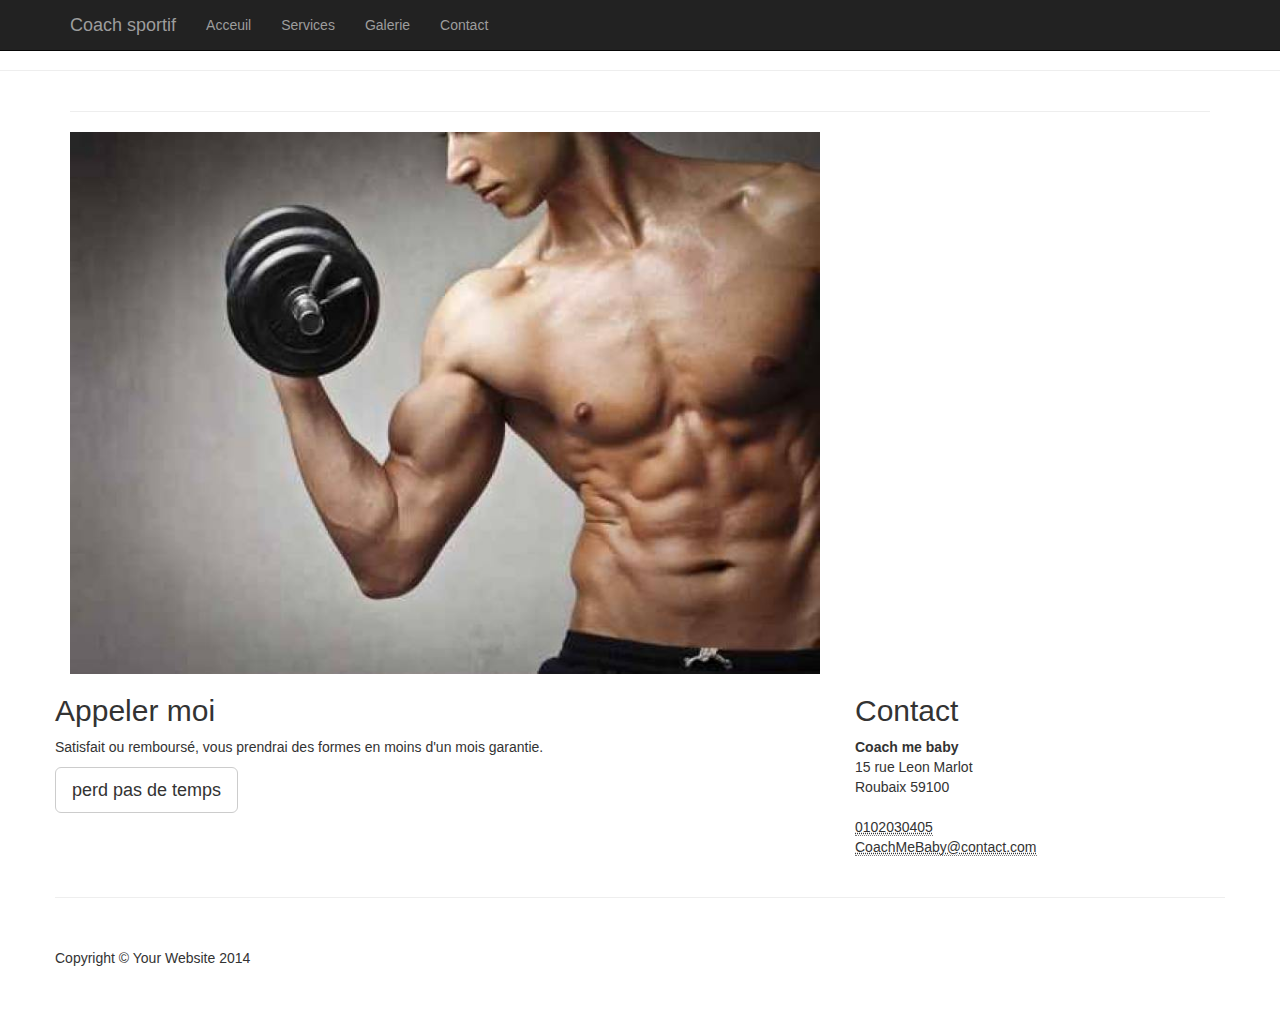
==== contact_page/contact.html @ 663b1a21 "added contact page" ====
<!DOCTYPE html>
<html class="no-js" lang="fr">

<head>

    <meta charset="utf-8">
    <meta http-equiv="X-UA-Compatible" content="IE=edge">
    <meta name="viewport" content="width=device-width, initial-scale=1">
    <meta name="description" content="">
    <meta name="author" content="">

    <title>Contact page</title>

        <link rel="icon" href="favicon.ico">

        <link rel="stylesheet" href="css/normalize.css">
        <link rel="stylesheet" href="css/bootstrap.css">
        <link rel="stylesheet" href="css/main.css">
        <link href="css/style.css" rel="stylesheet">
        <script src="js/vendor/modernizr-2.8.3.min.js"></script>
        <script src="js/bootstrap.js"></script>
    
    <!-- HTML5 Shim and Respond.js IE8 support of HTML5 elements and media queries -->
    <!-- WARNING: Respond.js doesn't work if you view the page via file:// -->
    <!--[if lt IE 9]>
        <script src="https://oss.maxcdn.com/libs/html5shiv/3.7.0/html5shiv.js"></script>
    <![endif]-->

</head>

<body>

   <!-- Navigation -->
    <nav class="navbar navbar-inverse navbar-fixed-top" role="navigation">
        <div class="container">
            <div class="navbar-header">
                <button type="button" class="navbar-toggle" data-toggle="collapse" data-target="#bs-example-navbar-collapse-1">
                    <span class="sr-only">Toggle navigation</span>
                    <span class="icon-bar"></span>
                    <span class="icon-bar"></span>
                    <span class="icon-bar"></span>
                </button>
                <a class="navbar-brand">Coach sportif</a>
            </div>
            <div class="collapse navbar-collapse" id="bs-example-navbar-collapse-1">
                <ul class="nav navbar-nav">
                    <li>
                        <a href="../index.html">Acceuil</a>
                    </li>
                    <li>
                        <a href="../service_page/services.html">Services</a>
                    </li>
                    <li>
                        <a href="../galerie_page/galerie.html">Galerie</a>
                    </li>
                    <li>
                        <a href="contact.html">Contact</a>
                    </li>
                </ul>
            </div>
            <!-- /.navbar-collapse -->
        </div>
        <!-- /.container -->
    </nav>

    <hr>
    <!-- Page Content -->
    <div class="container">

        <hr>

        <div class="row">
            <div class="col-md-8">
                 <a href="#">
                    <img class="img-responsive" src="img/img1.jpg" alt="">
                </a>
            </div>

        <div class="row">
            <div class="col-sm-8">
                <h2>Appeler moi</h2>
                <p>Satisfait ou remboursé, vous prendrai des formes en moins d'un mois garantie.</p>
                <p>
                    <a class="btn btn-default btn-lg" href="#">perd pas de temps</a>
                </p>
            </div>
            <div class="col-sm-4">
                <h2>Contact</h2>
                <address>
                    <strong>Coach me baby</strong>
                    <br>15 rue Leon Marlot
                    <br>Roubaix 59100
                    <br>
                </address>
                <address>
                    <abbr title="Phone">0102030405</abbr>
                    <br>
                    <abbr title="Email">CoachMeBaby@contact.com</abbr>
                </address>
            </div>
        </div>
        <!-- /.row -->

        <hr>

        <!-- Footer -->
        <footer>
            <div class="row">
                <div class="col-lg-12">
                    <p>Copyright &copy; Your Website 2014</p>
                </div>
            </div>
            <!-- /.row -->
        </footer>

    </div>
    <!-- /.container -->

    <!-- jQuery -->
    <script src="js/jquery.js"></script>

    <!-- Bootstrap Core JavaScript -->
    <script src="js/bootstrap.min.js"></script>

</body>

</html>
---- contact_page/css/style.css ----
body {
    padding-top: 50px; 
}

.business-header {
    height: 400px;
    background: url('http://placehold.it/1920x400') center center no-repeat scroll;
    -webkit-background-size: cover;
    -moz-background-size: cover;
    background-size: cover;
    -o-background-size: cover;
}


.tagline {
    text-shadow: 0 0 10px #000;
    color: #fff;
}

.img-center {
    margin: 0 auto;
}

footer {
    margin: 50px 0;
}
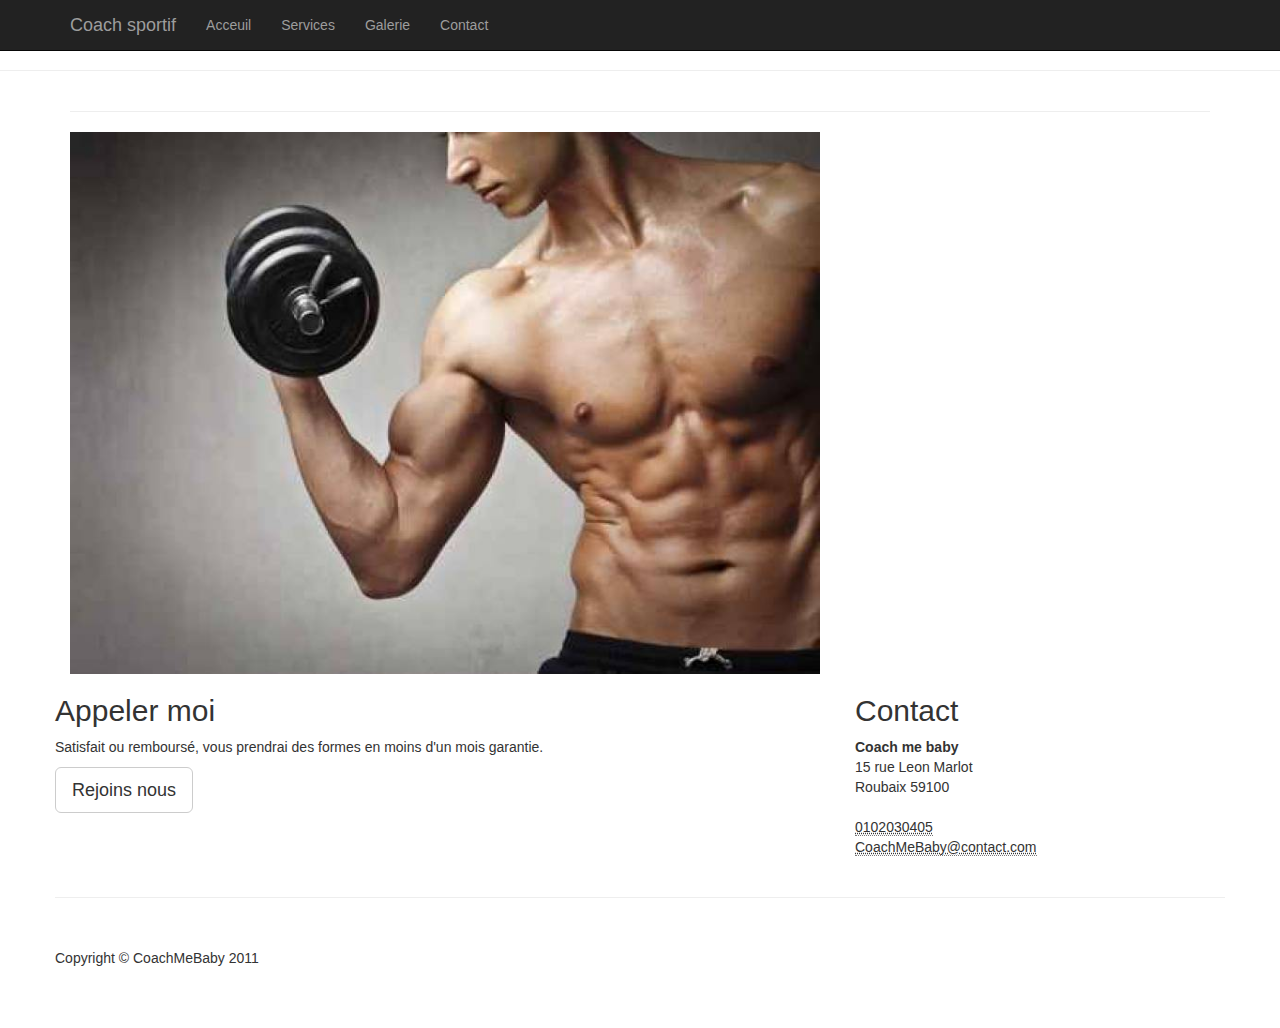
==== commit 9e87fed3: "added coms" ====
--- a/contact_page/contact.html
+++ b/contact_page/contact.html
@@ -11,25 +11,24 @@
 
     <title>Contact page</title>
 
-        <link rel="icon" href="favicon.ico">
+    <link rel="icon" href="favicon.ico">
 
-        <link rel="stylesheet" href="css/normalize.css">
-        <link rel="stylesheet" href="css/bootstrap.css">
-        <link rel="stylesheet" href="css/main.css">
-        <link href="css/style.css" rel="stylesheet">
-        <script src="js/vendor/modernizr-2.8.3.min.js"></script>
-        <script src="js/bootstrap.js"></script>
+    <link rel="stylesheet" href="css/normalize.css">
+    <link rel="stylesheet" href="css/bootstrap.css">
+    <link rel="stylesheet" href="css/main.css">
+    <link href="css/style.css" rel="stylesheet">
+    <script src="js/vendor/modernizr-2.8.3.min.js"></script>
+    <script src="js/bootstrap.js"></script>
     
     <!-- HTML5 Shim and Respond.js IE8 support of HTML5 elements and media queries -->
     <!-- WARNING: Respond.js doesn't work if you view the page via file:// -->
     <!--[if lt IE 9]>
         <script src="https://oss.maxcdn.com/libs/html5shiv/3.7.0/html5shiv.js"></script>
     <![endif]-->
-
 </head>
 
+
 <body>
-
    <!-- Navigation -->
     <nav class="navbar navbar-inverse navbar-fixed-top" role="navigation">
         <div class="container">
@@ -66,23 +65,18 @@
     <hr>
     <!-- Page Content -->
     <div class="container">
-
         <hr>
-
         <div class="row">
             <div class="col-md-8">
                  <a href="#">
                     <img class="img-responsive" src="img/img1.jpg" alt="">
                 </a>
             </div>
-
         <div class="row">
             <div class="col-sm-8">
                 <h2>Appeler moi</h2>
                 <p>Satisfait ou remboursé, vous prendrai des formes en moins d'un mois garantie.</p>
-                <p>
-                    <a class="btn btn-default btn-lg" href="#">perd pas de temps</a>
-                </p>
+                <p><a class="btn btn-default btn-lg" href="#">Rejoins nous</a></p>
             </div>
             <div class="col-sm-4">
                 <h2>Contact</h2>
@@ -99,20 +93,18 @@
                 </address>
             </div>
         </div>
-        <!-- /.row -->
-
+    <!-- /.row -->
         <hr>
 
-        <!-- Footer -->
+    <!-- Footer -->
         <footer>
             <div class="row">
                 <div class="col-lg-12">
-                    <p>Copyright &copy; Your Website 2014</p>
+                    <p>Copyright &copy; CoachMeBaby 2011</p>
                 </div>
             </div>
             <!-- /.row -->
         </footer>
-
     </div>
     <!-- /.container -->
 
@@ -124,4 +116,4 @@
 
 </body>
 
-</html>
+</html>--- a/contact_page/css/style.css
+++ b/contact_page/css/style.css
@@ -1,21 +1,6 @@
-
+/* css of contact page */
 body {
     padding-top: 50px; 
-}
-
-.business-header {
-    height: 400px;
-    background: url('http://placehold.it/1920x400') center center no-repeat scroll;
-    -webkit-background-size: cover;
-    -moz-background-size: cover;
-    background-size: cover;
-    -o-background-size: cover;
-}
-
-
-.tagline {
-    text-shadow: 0 0 10px #000;
-    color: #fff;
 }
 
 .img-center {
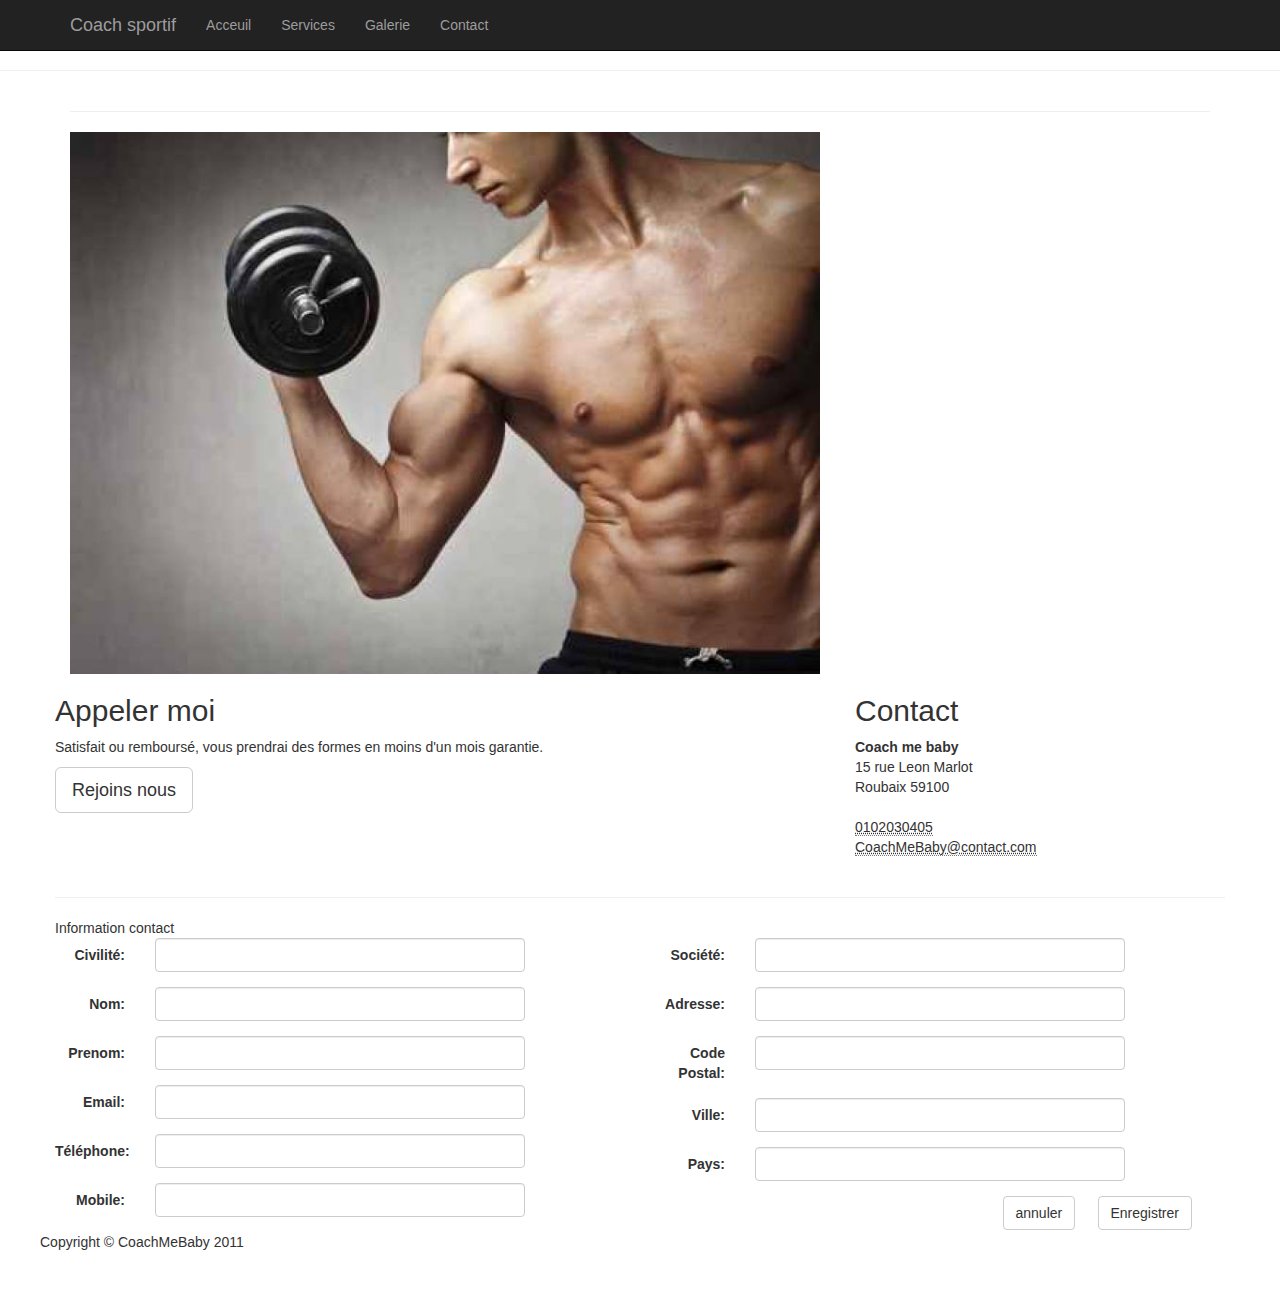
==== commit 1da680be: "added formulaire in contactpage" ====
--- a/contact_page/contact.html
+++ b/contact_page/contact.html
@@ -96,6 +96,119 @@
     <!-- /.row -->
         <hr>
 
+    <div class='container'>
+            
+        <div class='row'>
+            <form class="form-horizontal" role="form">
+                 <div class='row'>
+                     <div class="col-lg-12">
+                        <div class="titleprghp">
+                           <span class="prg">Information contact</span> 
+                           </div>
+                        </div>
+                     </div>
+                     <!-- formulaire -->
+                <div class='row'>
+                    <div class="col-lg-6">
+                         <div class="form-group">
+                             <label for="civilite" class="col-sm-2 control-label">Civilit&eacute;:</label>
+                                <div class="col-sm-8">
+                                    <input type="text" class="form-control" lname="civilite;" id="civilite">
+                                     </div>
+                                </div>
+
+                        <div class="form-group">
+                             <label for="nom" class="col-sm-2 control-label">Nom:</label>
+                             <div class="col-sm-8">
+                                 <input type="text" class="form-control" name="name" id="name">
+                            </div>
+                        </div>
+                                                
+                        <div class="form-group" >
+                            <label for="prenom" class="col-sm-2 control-label">Prenom:</label>
+                            <div class="col-sm-8">
+                                <input type="text" class="form-control" name="prenom" id="prenom">
+                            </div>
+                        </div>
+
+                        <div class="form-group">
+                            <label for="mail" class="col-sm-2 control-label">Email:</label>
+                            <div class="col-sm-8">
+                                <input type="email" class="form-control" name="email" id="email">
+                            </div>
+                        </div>
+
+                        <div class="form-group">
+                            <label for="tel" class="col-sm-2 control-label">T&eacute;l&eacute;phone:</label>
+                            <div class="col-sm-8">
+                                <input type="text" class="form-control" name="tel" id="tel">
+                            </div>
+                        </div>
+
+                        <div class="form-group">
+                            <label for="mobile" class="col-sm-2 control-label">Mobile:</label>
+                            <div class="col-sm-8">
+                                <input type="text" class="form-control" name="mobile" id="mobile">
+                            </div>
+                        </div>
+                    </div>
+
+                    <div class="col-lg-6">
+                        <!--<2eme colone du formulaire">-->
+                        <div class="form-group">
+                            <label for="societe" class="col-sm-2 control-label">Soci&eacute;t&eacute;:</label>
+                            <div class="col-sm-8">
+                                <input type="text" class="form-control" name="societe" id="societe">
+                            </div>
+                        </div>
+
+                        <div class="form-group">
+                            <label for="adresse" class="col-sm-2 control-label">Adresse:</label>
+                            <div class="col-sm-8">
+                                <input type="text" class="form-control" name="adresse" id="adresse">
+                            </div>
+                        </div>
+
+                        <div class="form-group">
+                            <label for="cp" class="col-sm-2 control-label">Code Postal:</label>
+                            <div class="col-sm-8">
+                                <input type="text" class="form-control" name="cp" id="cp">
+                            </div>
+                        </div>
+
+                        <div class="form-group">
+                            <label for="ville" class="col-sm-2 control-label">Ville:</label>
+                            <div class="col-sm-8">
+                                <input type="text" name="ville" class="form-control" id="ville">
+                            </div>
+                        </div>
+
+                        <div class="form-group">
+                            <label for="pays" class="col-sm-2 control-label">Pays:</label>
+                            <div class="col-sm-8">
+                                <input type="text" class="form-control" name="pays" id="pays">
+                            </div>
+                        </div>
+
+                        <div class="row">
+                            <div class="col-lg-12">
+                            <div class="boutton">
+                                <div class="col-lg-7 col-md-7 hidden-md hidden-xs">
+                            </div>
+                        </div>
+
+                        <div class="col-lg-1 col-md-1 col-xs-12">
+                            <button name="submit" id="cancel" type="reset" value="reset" class="btn btn-default">annuler</span></button>
+                        </div>
+                                        
+                        <div class="col-lg-3 col-lg-offset-1 col-md-3 col-md-offset-1 col-xs-12">
+                            <button name="submit" id="submit" type="submit" value="submit" class="btn btn-default"></span>Enregistrer</span></button>
+                        </div>
+                     </div>
+                </div>
+            </div>
+            <!-- end of formulaire -->
+
     <!-- Footer -->
         <footer>
             <div class="row">
